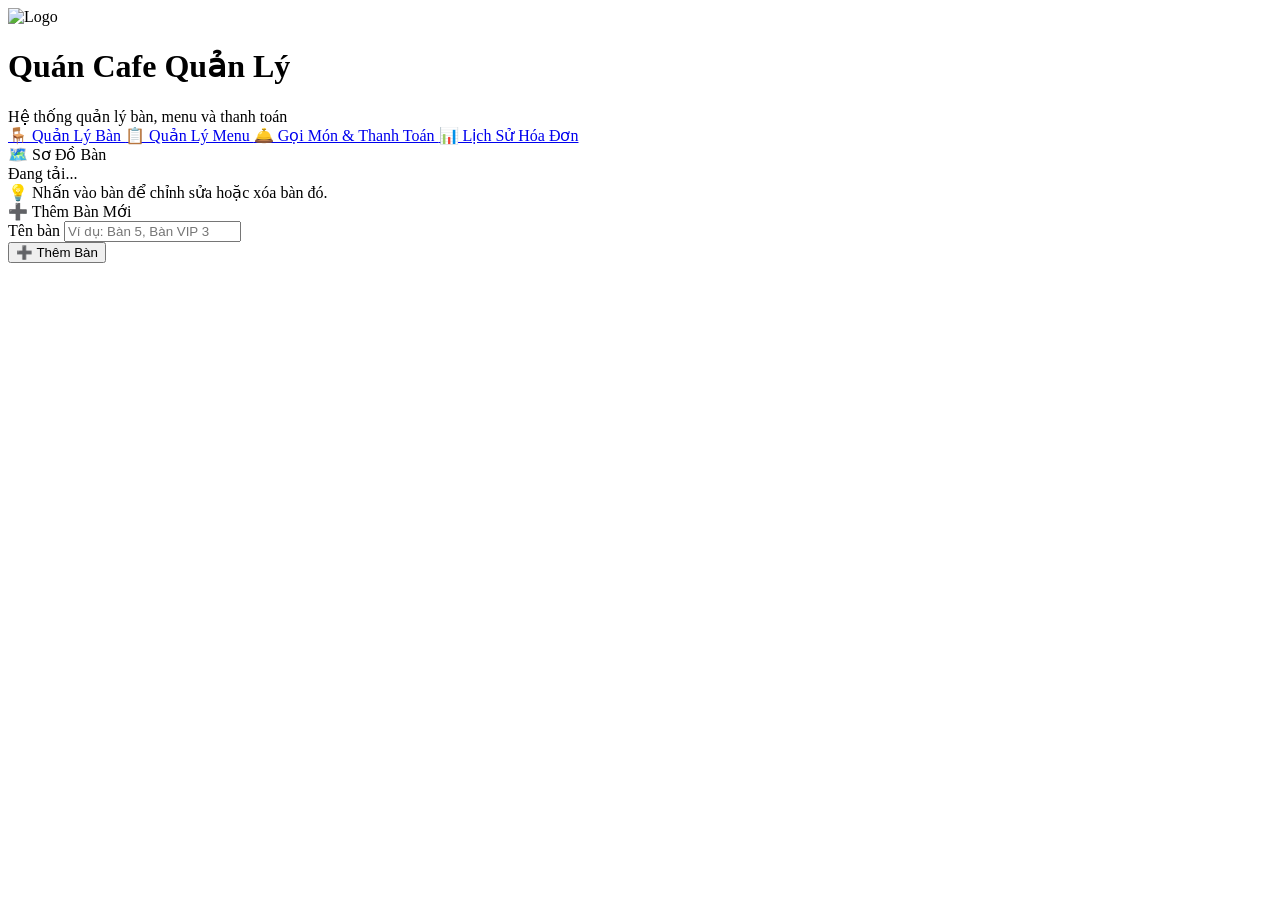
==== Backend/wwwroot/index.html @ 5cbbe2d4 "feat: bo sung thu muc wwwroot tu du an cu sang backend" ====
<!DOCTYPE html>
<html lang="vi">
<head>
    <meta charset="UTF-8">
    <meta name="viewport" content="width=device-width, initial-scale=1.0">
    <title>☕ Quản Lý Quán Cafe - Quản Lý Bàn</title>
    <meta name="description" content="Phần mềm quản lý quán cafe: quản lý bàn.">
    <link rel="stylesheet" href="/css/style.css">
</head>
<body>

<!-- ===== HEADER ===== -->
<header class="header">
    <img src="/images/logo.png" class="header-logo" alt="Logo">
    <div>
        <h1>Quán Cafe <span>Quản Lý</span></h1>
        <div class="chu-nho">Hệ thống quản lý bàn, menu và thanh toán</div>
    </div>
</header>

<!-- ===== THANH ĐIỀU HƯỚNG ===== -->
<nav class="nav-tabs">
    <a id="tab-ban" href="/index.html" class="nav-tab active">
        🪑 Quản Lý Bàn
    </a>
    <a id="tab-menu" href="/menu.html" class="nav-tab">
        📋 Quản Lý Menu
    </a>
    <a id="tab-order" href="/order.html" class="nav-tab">
        🛎️ Gọi Món & Thanh Toán
    </a>
    <a id="tab-lichsu" href="/lichsu.html" class="nav-tab">
        📊 Lịch Sử Hóa Đơn
    </a>
</nav>

<!-- ===== NỘI DUNG CHÍNH ===== -->
<main class="main-content">
    <!-- ==================== TRANG QUẢN LÝ BÀN ==================== -->
    <section id="trang-ban" class="trang">
        <div class="luoi-2-cot">
            <!-- Sơ đồ bàn -->
            <div>
                <div class="card">
                    <div class="card-title">🗺️ Sơ Đồ Bàn</div>
                    <div id="luoi-ban" class="luoi-ban">
                        <div class="dang-tai">Đang tải...</div>
                    </div>
                    <div class="chu-nho mt-15">
                        💡 Nhấn vào bàn để chỉnh sửa hoặc xóa bàn đó.
                    </div>
                </div>
            </div>

            <!-- Quản lý bàn -->
            <div>
                <div class="card">
                    <div class="card-title">➕ Thêm Bàn Mới</div>
                    <div class="form-nhom">
                        <label class="form-nhan" for="ten-ban-moi">Tên bàn</label>
                        <input id="ten-ban-moi" type="text" class="form-nhap" 
                               placeholder="Ví dụ: Bàn 5, Bàn VIP 3">
                    </div>
                    <button class="btn btn-chinh" onclick="themBanMoi()">➕ Thêm Bàn</button>
                    <div id="thong-bao-ban" class="thong-bao"></div>
                </div>

                <!-- Khu vực sửa/xóa bàn (hiện khi click vào bàn) -->
                <div id="khu-vuc-sua-ban" class="card" style="display:none">
                    <div class="card-title">✏️ Chỉnh Sửa Bàn</div>
                    <input id="sua-ban-id" type="hidden">
                    <input id="xoa-ban-id" type="hidden">

                    <div class="form-nhom">
                        <label class="form-nhan">Tên bàn mới</label>
                        <input id="sua-ten-ban" type="text" class="form-nhap">
                    </div>
                    <div id="thong-bao-xoa-ban" class="chu-nho mb-15"></div>
                    <div class="flex-hang">
                        <button class="btn btn-chinh" onclick="suaBan()">💾 Lưu</button>
                        <button class="btn btn-do" onclick="xoaBan()">🗑️ Xóa Bàn</button>
                        <button class="btn btn-xam" onclick="document.getElementById('khu-vuc-sua-ban').style.display='none'">✕ Đóng</button>
                    </div>
                </div>
            </div>
        </div>
    </section>
</main>

<script src="/js/api.js"></script>
<script src="/js/ban.js"></script>
</body>
</html>
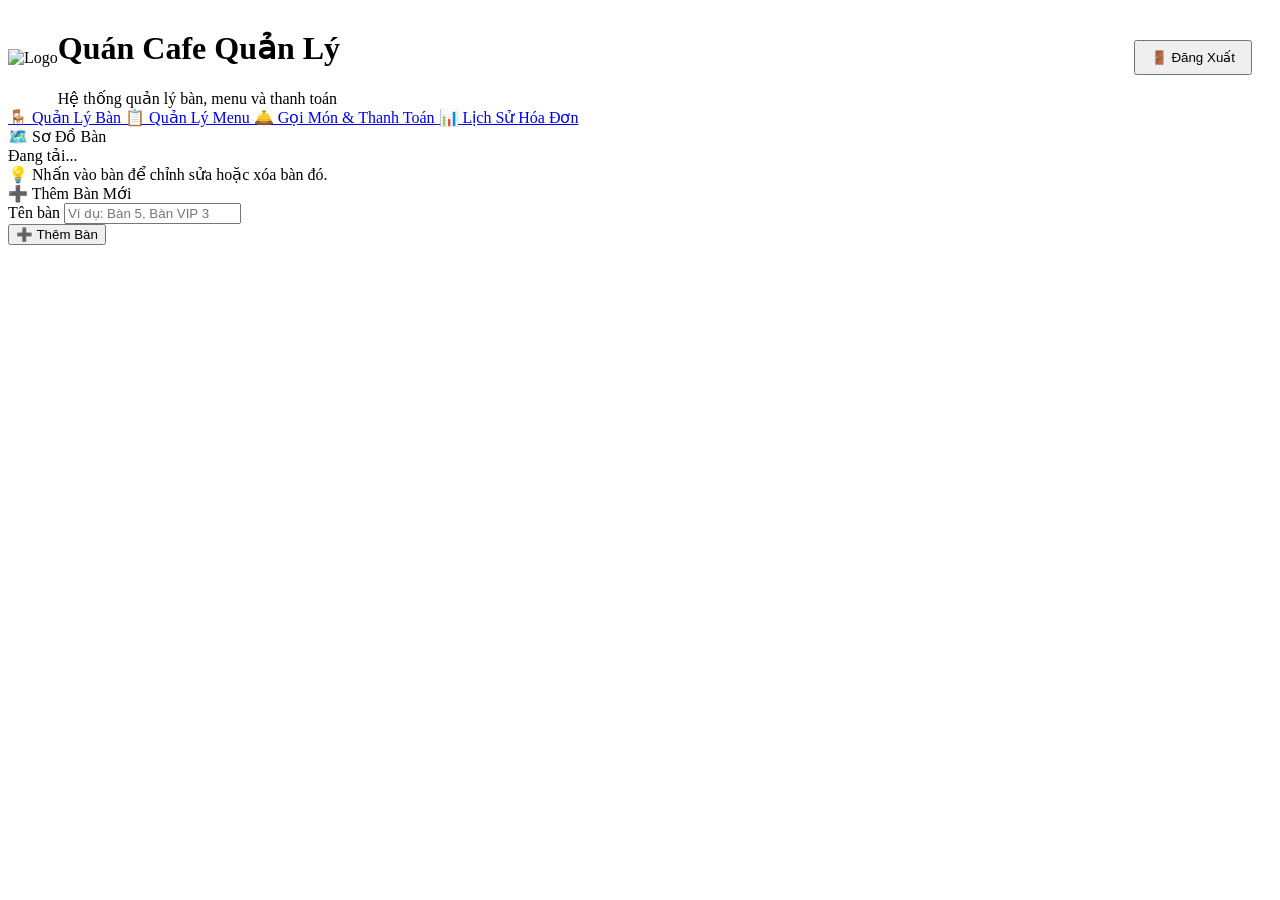
==== commit 62a0970a: "feat: cap nhat logic backend gom controllers va tang dal" ====
--- a/Backend/wwwroot/index.html
+++ b/Backend/wwwroot/index.html
@@ -10,12 +10,15 @@
 <body>
 
 <!-- ===== HEADER ===== -->
-<header class="header">
-    <img src="/images/logo.png" class="header-logo" alt="Logo">
-    <div>
-        <h1>Quán Cafe <span>Quản Lý</span></h1>
-        <div class="chu-nho">Hệ thống quản lý bàn, menu và thanh toán</div>
+<header class="header" style="justify-content: space-between; display: flex; align-items: center;">
+    <div style="display: flex; align-items: center;">
+        <img src="/images/logo.png" class="header-logo" alt="Logo">
+        <div>
+            <h1>Quán Cafe <span>Quản Lý</span></h1>
+            <div class="chu-nho">Hệ thống quản lý bàn, menu và thanh toán</div>
+        </div>
     </div>
+    <button onclick="dangXuat()" class="btn btn-do" style="padding: 8px 15px; margin-right: 20px;">🚪 Đăng Xuất</button>
 </header>
 
 <!-- ===== THANH ĐIỀU HƯỚNG ===== -->
